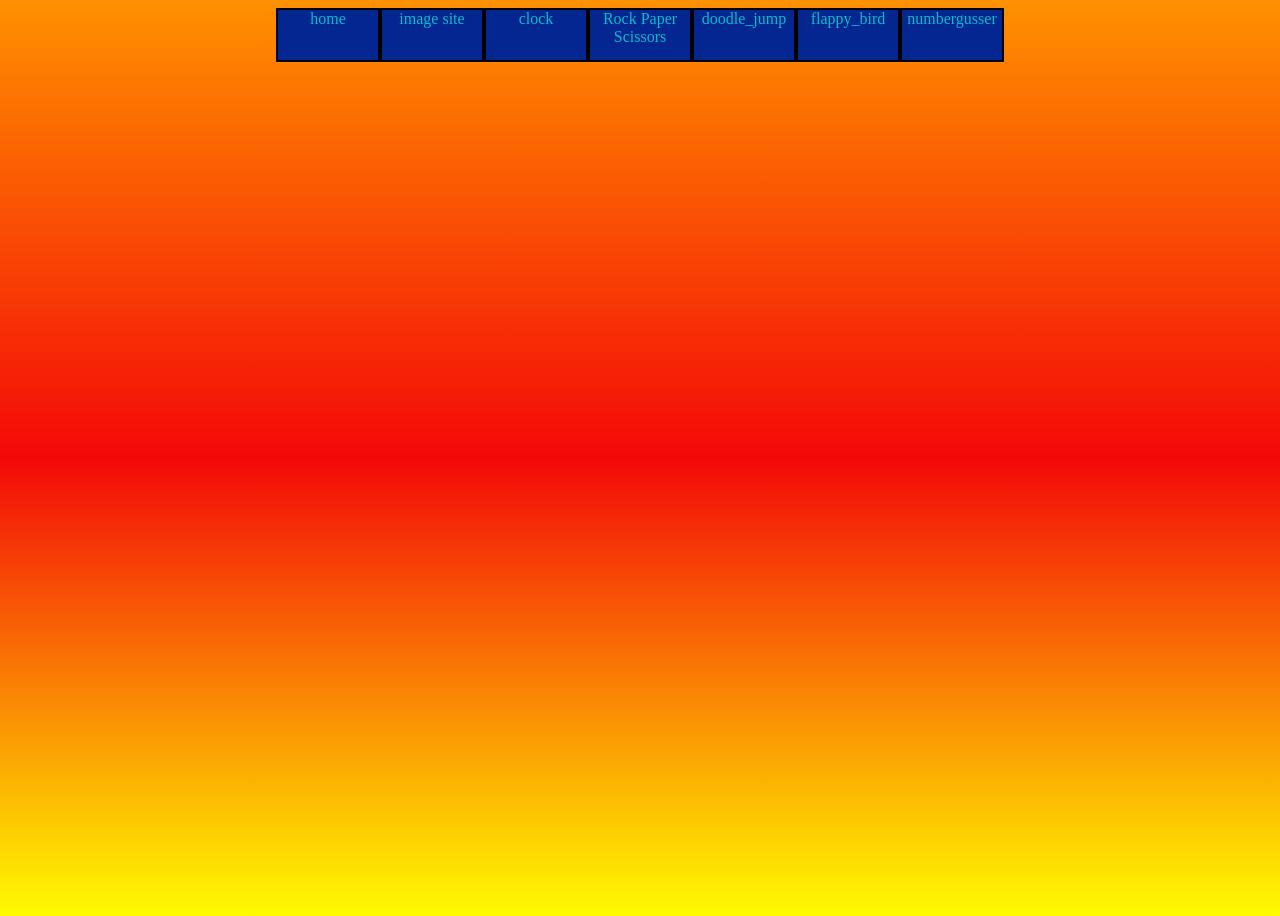
==== index.html @ 06ba1cb4 "Add files via upload" ====
<!DOCTYPE html>
<html lang="en">
<head>
    <meta charset="UTF-8">
    <meta name="viewport" content="width=device-width, initial-scale=1.0">
    <title>Document</title>
    <link href="style.css" rel="stylesheet">
</head>
<body>
    <div class="navbar">
        <a href="index.html">home</a>
        <a href="imagesite.html">image site</a>
        <a href="mydigitalclock.html">clock</a>
        <a href="./games/Rookepapersisers/index.html">Rock Paper Scissors</a>
        <a href="./games/doodle_jump/index.html">doodle_jump</a>
        <a href="./games/flappy_bird/index.html">flappy_bird</a>
        <a href="number_guesser.html">numbergusser</a>
    </div>
</body>
</html>
---- style.css ----
body {
    background-image: linear-gradient(rgb(255, 145, 0),rgb(244, 8, 8),rgb(255, 251, 0));
}



.navbar {

    display: flex;
    justify-content: center;
    text-align: center;
    height: 100vh;
}
.navbar a {
    padding: 100 ;
    width: 100px;
    height: 50px;
    border: 2px solid rgb(0, 0, 0);
    color: rgb(10, 187, 203);
    text-decoration: dotted;
    background-color: rgb(3, 38, 144);
}
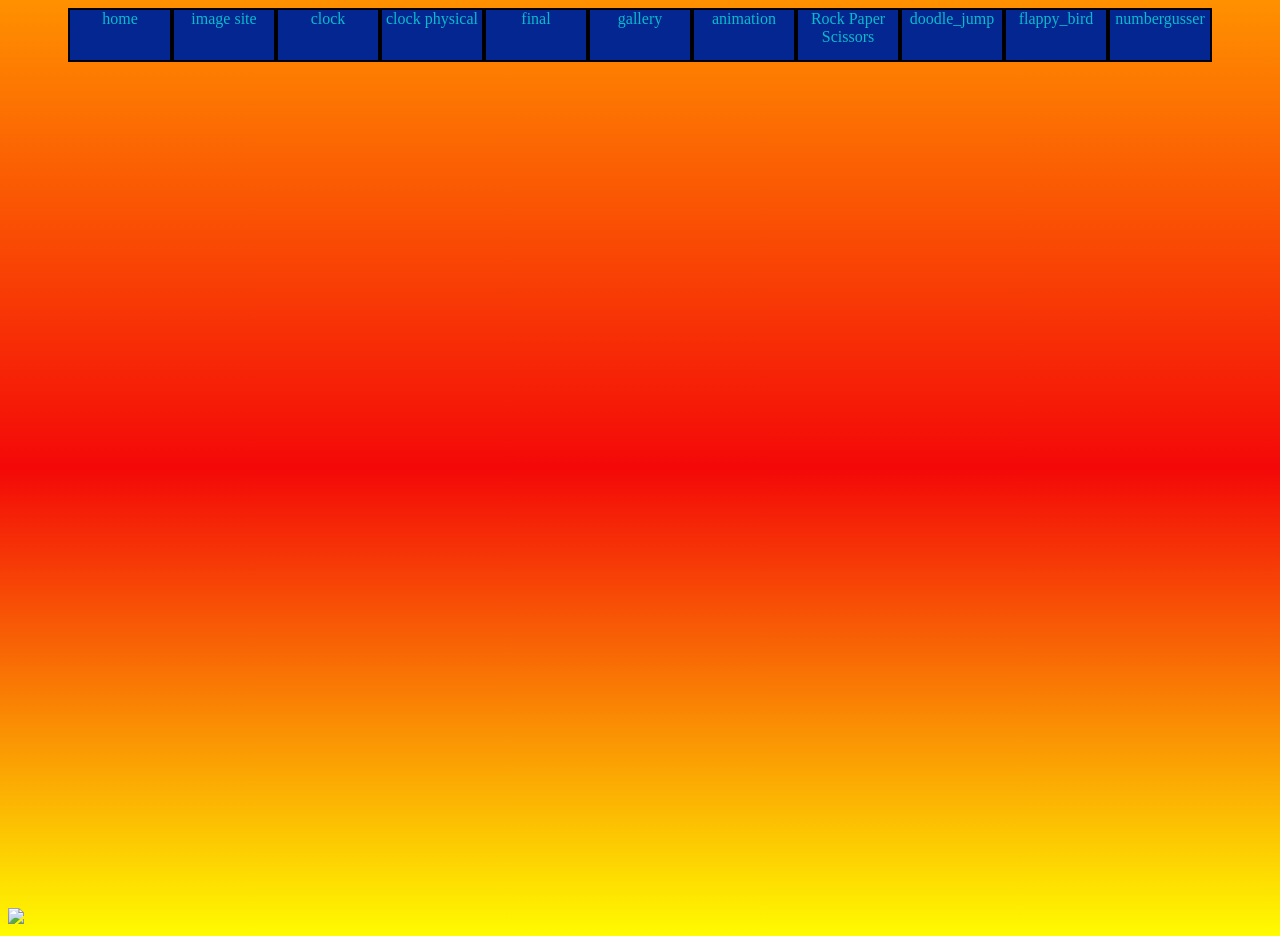
==== commit def253d9: "Add files via upload" ====
--- a/index.html
+++ b/index.html
@@ -2,19 +2,28 @@
 <html lang="en">
 <head>
     <meta charset="UTF-8">
-    <meta name="viewport" content="width=device-width, initial-scale=1.0">
+    <meta name="viewport" content="width=device-width, initial-scale=1.0" >
     <title>Document</title>
     <link href="style.css" rel="stylesheet">
+    
 </head>
 <body>
     <div class="navbar">
         <a href="index.html">home</a>
         <a href="imagesite.html">image site</a>
         <a href="mydigitalclock.html">clock</a>
+        <a href="clockindex.html">clock physical</a>
+        <a href="final.html">final</a>
+        <a href="gallery.html">gallery</a>
+        <a href="animation.html">animation</a>
         <a href="./games/Rookepapersisers/index.html">Rock Paper Scissors</a>
         <a href="./games/doodle_jump/index.html">doodle_jump</a>
         <a href="./games/flappy_bird/index.html">flappy_bird</a>
         <a href="number_guesser.html">numbergusser</a>
     </div>
+    <div class ="images">
+        <img src="alamaCollage.png" width="1500vh"> 
+        <img src="">
+    </div>
 </body>
 </html>
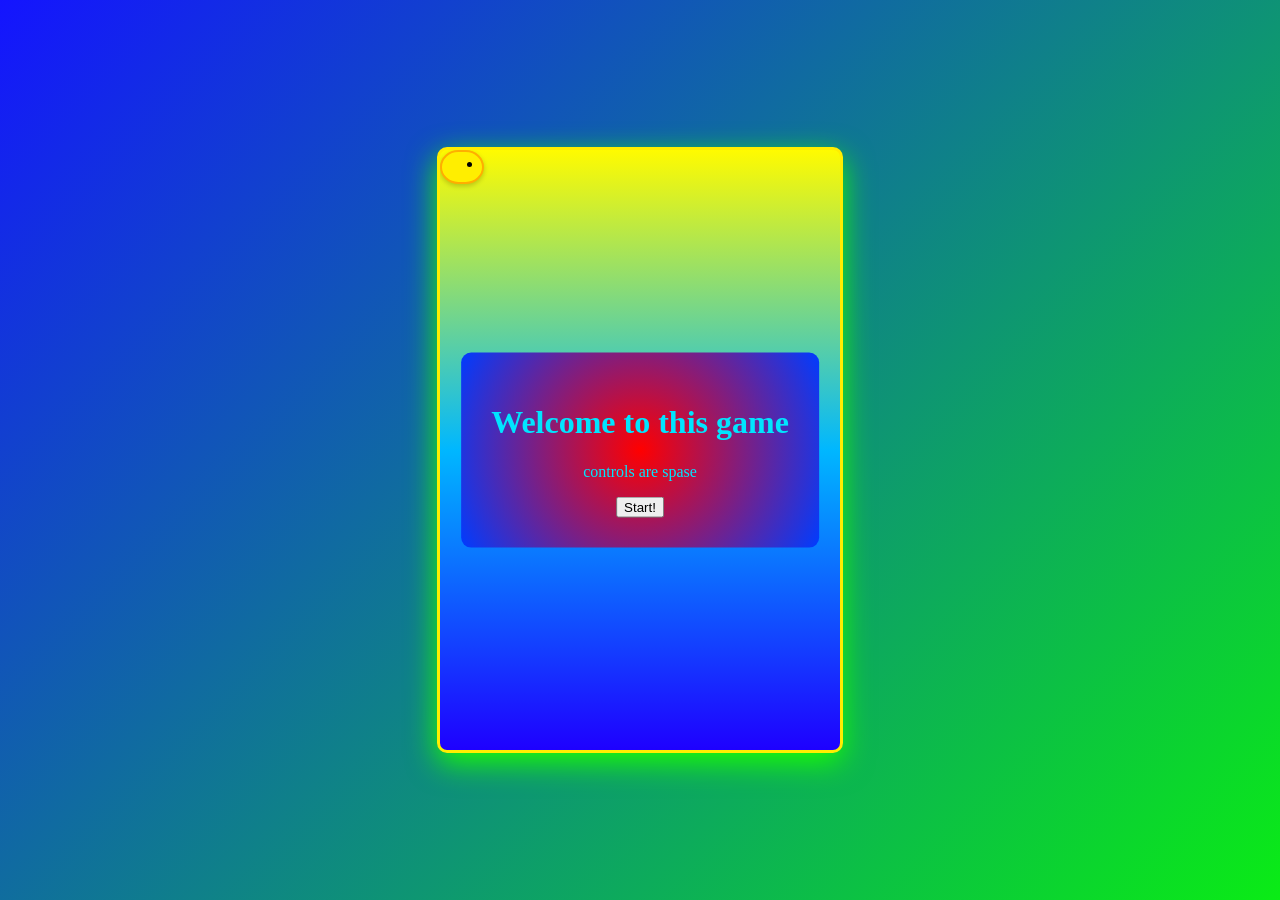
==== commit 01f21cdd: "Add files via upload" ====
--- a/index.html
+++ b/index.html
@@ -2,28 +2,46 @@
 <html lang="en">
 <head>
     <meta charset="UTF-8">
-    <meta name="viewport" content="width=device-width, initial-scale=1.0" >
+    <meta name="viewport" content="width=device-width, initial-scale=1.0">
+    <link href="./styles.css" rel="stylesheet">
+    <script src="./script.js" defer></script>
     <title>Document</title>
-    <link href="style.css" rel="stylesheet">
-    
 </head>
 <body>
-    <div class="navbar">
-        <a href="index.html">home</a>
-        <a href="imagesite.html">image site</a>
-        <a href="mydigitalclock.html">clock</a>
-        <a href="clockindex.html">clock physical</a>
-        <a href="final.html">final</a>
-        <a href="gallery.html">gallery</a>
-        <a href="animation.html">animation</a>
-        <a href="./games/Rookepapersisers/index.html">Rock Paper Scissors</a>
-        <a href="./games/doodle_jump/index.html">doodle_jump</a>
-        <a href="./games/flappy_bird/index.html">flappy_bird</a>
-        <a href="number_guesser.html">numbergusser</a>
+    
+
+    <div id="gameContainer">    
+        <div id="bird"></div>
     </div>
-    <div class ="images">
-        <img src="alamaCollage.png" width="1500vh"> 
-        <img src="">
+
+    <div id="gameOver">
+            <h1>Game Over!</h1>
+            <p>Your Score: <span id="finalScore">0</span> </p>
+            <button onclick="startGame()">Redeem Yourself! </button>
+        </div>
+    <div id = "startscreen">
+        <h1>Welcome to this game </h1>
+        <p> controls are spase</p>
+        <button onclick="startGame()">Start!</button>
     </div>
+
 </body>
-</html>+</html>
+
+
+
+
+
+
+
+
+
+
+
+
+
+
+
+
+
+
--- a/styles.css
+++ b/styles.css
@@ -0,0 +1,66 @@
+body {
+    margin: 0;
+    padding: 0;
+    display: flex;
+    justify-content: center;
+    align-items: center;
+    min-height: 100vh;
+    background: linear-gradient(135deg, rgb(20, 20, 255) 0%, rgb(10, 236, 21) 100%);
+}
+
+#gameContainer {
+    position: relative;
+    width: 400px;
+    height: 600px;
+    background: linear-gradient(to bottom, rgb(255, 251, 0) 0%, rgb(0, 183, 255) 50%, rgb(30, 0, 255) 100%);
+    border: 3px solid #ffee00;
+    border-radius: 10px;
+    overflow: hidden;
+    box-shadow: 0 10px 30px rgb(26, 255, 0);
+}
+#bird {position: absolute;
+  width: 40px;  
+  height: 30px;
+  background-color: #ffee00;
+    border-radius: 50% 50% 50% 50% / 60% 60% 60% 60%;
+    border: 2px solid #ffae00;
+    box-shadow: 0 2px 5px rgba(0,0,0,0.2);
+}
+
+#bird::after {
+    content: '';
+    position: absolute;
+    width: 5px;
+    height: 5px;
+    background: black;
+    border-radius: 50%;
+    top:10px;
+    right:10px;  
+
+}
+
+#startscreen{
+    position: absolute;
+    top:50%;
+    left:50%;
+    transform:translate(-50%,-50%);
+    text-align: center;
+    padding: 30px;
+    background:radial-gradient(circle,rgb(255, 0, 0) 0%, rgb(0, 60, 255) 100%);
+    color:#00e5ff;
+    border-radius: 10px;
+    box-shadow:10px;
+}
+
+
+.pipe {
+    position: absolute;
+    width: 60px;
+    background: linear-gradient(to bottom, rgb(1, 54, 1), rgb(40, 70, 88));
+    border: 2px solid black;
+}
+
+#gameOver {
+    display: none;
+    
+}
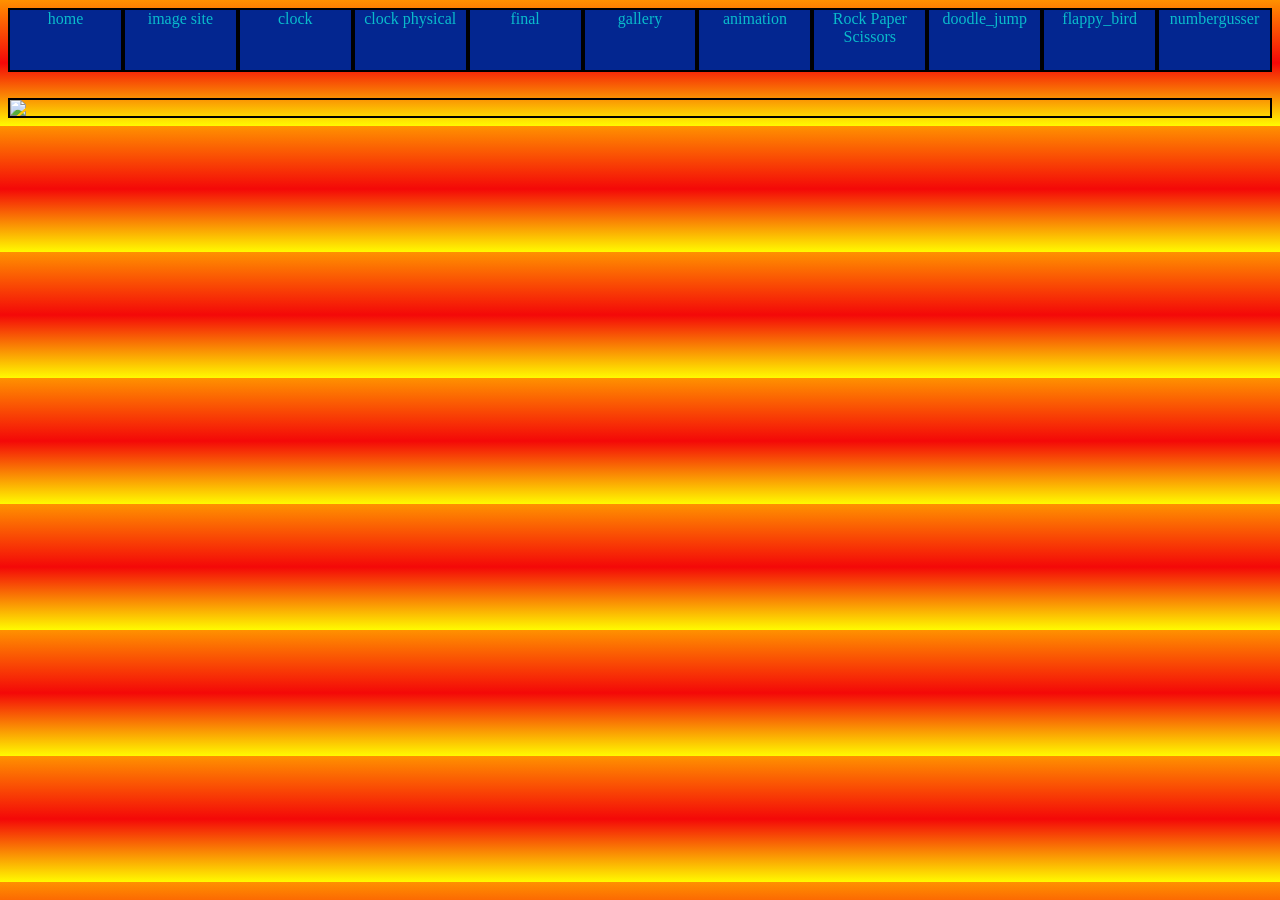
==== commit 302af64b: "Add files via upload" ====
--- a/index.html
+++ b/index.html
@@ -2,46 +2,28 @@
 <html lang="en">
 <head>
     <meta charset="UTF-8">
-    <meta name="viewport" content="width=device-width, initial-scale=1.0">
-    <link href="./styles.css" rel="stylesheet">
-    <script src="./script.js" defer></script>
+    <meta name="viewport" content="width=device-width, initial-scale=1.0" >
     <title>Document</title>
+    <link href="style.css" rel="stylesheet">
+    
 </head>
 <body>
-    
-
-    <div id="gameContainer">    
-        <div id="bird"></div>
+    <div class="navbar">
+        <a href="index.html">home</a>
+        <a href="imagesite.html">image site</a>
+        <a href="mydigitalclock.html">clock</a>
+        <a href="clockindex.html">clock physical</a>
+        <a href="final.html">final</a>
+        <a href="gallery.html">gallery</a>
+        <a href="animation.html">animation</a>
+        <a href="./games/Rookepapersisers/index.html">Rock Paper Scissors</a>
+        <a href="./games/doodle_jump/index.html">doodle_jump</a>
+        <a href="./games/flappy_bird/index.html">flappy_bird</a>
+        <a href="number_guesser.html">numbergusser</a>
     </div>
-
-    <div id="gameOver">
-            <h1>Game Over!</h1>
-            <p>Your Score: <span id="finalScore">0</span> </p>
-            <button onclick="startGame()">Redeem Yourself! </button>
-        </div>
-    <div id = "startscreen">
-        <h1>Welcome to this game </h1>
-        <p> controls are spase</p>
-        <button onclick="startGame()">Start!</button>
+    <div class ="images">
+        <img src="alamaCollage.png" width="1500vh"> 
+        <img src="">
     </div>
-
 </body>
-</html>
-
-
-
-
-
-
-
-
-
-
-
-
-
-
-
-
-
-
+</html>
--- a/style.css
+++ b/style.css
@@ -0,0 +1,45 @@
+
+body {
+    background-image: linear-gradient(rgb(255, 145, 0),rgb(244, 8, 8),rgb(255, 251, 0));
+}
+
+
+
+.navbar {
+
+    display: flex;
+    justify-content: center;
+    text-align: center;
+    height: 10vh;
+}
+.navbar a {
+    padding: 100 ;
+    width: 120px;
+    height: 60px;
+    border: 2px solid rgb(0, 0, 0);
+    color: rgb(10, 187, 203);
+    text-decoration: dotted;
+    background-color: rgb(3, 38, 144);
+}   
+
+.images {
+    display: flex;
+    border: 2px solid rgb(0, 0, 0);
+        align-items: center;
+        justify-content: center;
+}
+
+
+
+
+
+
+
+
+
+
+
+
+
+
+
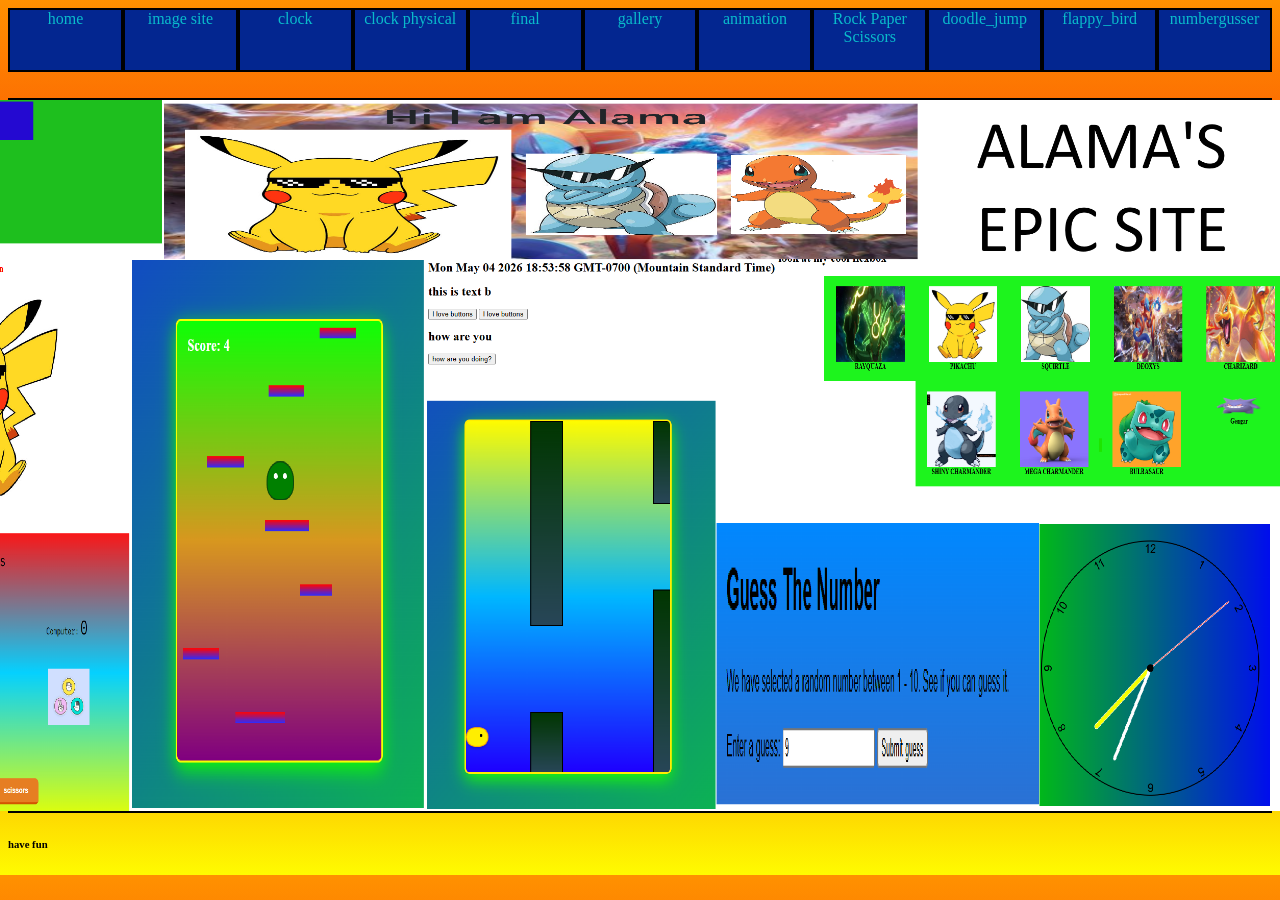
==== commit 3330641a: "Add files via upload" ====
--- a/index.html
+++ b/index.html
@@ -25,5 +25,7 @@
         <img src="alamaCollage.png" width="1500vh"> 
         <img src="">
     </div>
+
+    <h6>have fun</h6>
 </body>
 </html>
--- a/style.css
+++ b/style.css
@@ -25,8 +25,8 @@
 .images {
     display: flex;
     border: 2px solid rgb(0, 0, 0);
-        align-items: center;
-        justify-content: center;
+    align-items: center;
+    justify-content: center;
 }
 
 
@@ -41,5 +41,3 @@
 
 
 
-
-
